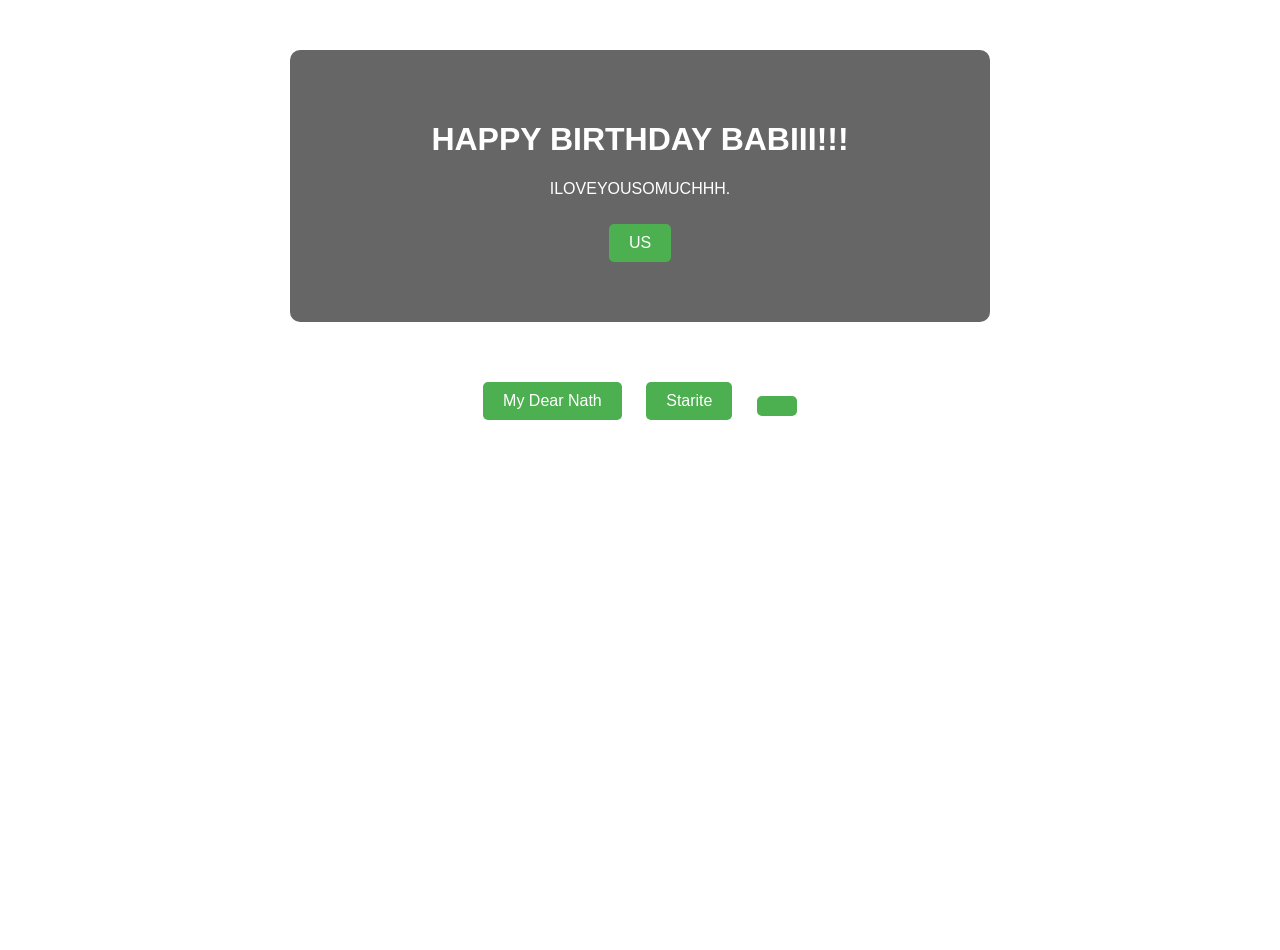
==== bday.html @ 9884dfb3 "Rename index.html to bday.html" ====
<!DOCTYPE html>
<html lang="en">
<head>
  <meta charset="UTF-8">
  <meta name="viewport" content="width=device-width, initial-scale=1.0">
  <title>Popup Image and Text</title>
  <link rel="stylesheet" href="styles/styles.css">
</head>
<body>
  <div class="content">
    <h1>HAPPY BIRTHDAY BABIII!!!</h1>
    <p>ILOVEYOUSOMUCHHH.</p>
    <button class="button" onclick="togglePopup('image')">US</button>
  </div>

  <div id="popupContainer" class="popup hidden">
    <div id="popupContent" class="popup-content">
  
    </div>
    <button class="close-button" onclick="togglePopup()">&#10005;</button>
  </div>

  <div class="text-buttons">
    <button class="button" onclick="togglePopup('text1')">My Dear Nath</button>
    <button class="button" onclick="togglePopup('text2')">Starite</button>
    <button class="button" onclick="togglePopup('text3')"></button>
  </div>

  <script src="script.js"></script>
</body>
</html>
---- styles/styles.css ----
body {
  margin: 0;
  font-family: Arial, sans-serif;
  background-image: url('icons/together.jpeg');
  background-size: cover;
  background-repeat: no-repeat;
  background-attachment: fixed;
  background-position: center;
  color: white;
  height: 100vh;
  overflow-x: hidden;
}

.content {
  text-align: center;
  padding: 50px;
  background: rgba(0, 0, 0, 0.6);
  max-width: 600px;
  margin: 50px auto;
  border-radius: 10px;
}

.button {
  padding: 10px 20px;
  font-size: 16px;
  background-color: #4CAF50;
  color: white;
  border: none;
  cursor: pointer;
  border-radius: 5px;
  margin: 10px;
}
.button:hover {
  background-color: #45a049;
}

.popup {
  position: fixed;
  top: 0;
  left: 0;
  width: 100vw;
  height: 100vh;
  display: flex;
  justify-content: center;
  align-items: center;
  background: rgba(0, 0, 0, 0.8);
  z-index: 1000;
}
.hidden {
  display: none;
}

.popup-content {
  text-align: center;
  padding: 20px;
  background: white;
  border-radius: 10px;
  max-width: 600px;
  max-height: 80%;
  overflow-y: auto;
  box-shadow: 0 0 20px rgba(0, 0, 0, 0.8);
}

.close-button {
  position: absolute;
  top: 20px;
  right: 20px;
  background: rgba(255, 255, 255, 0.7);
  border: none;
  font-size: 24px;
  cursor: pointer;
  padding: 5px 10px;
  border-radius: 5px;
}
.close-button:hover {
  background: white;
  
}

.text-buttons {
  text-align: center;
  margin-top: 30px;
}
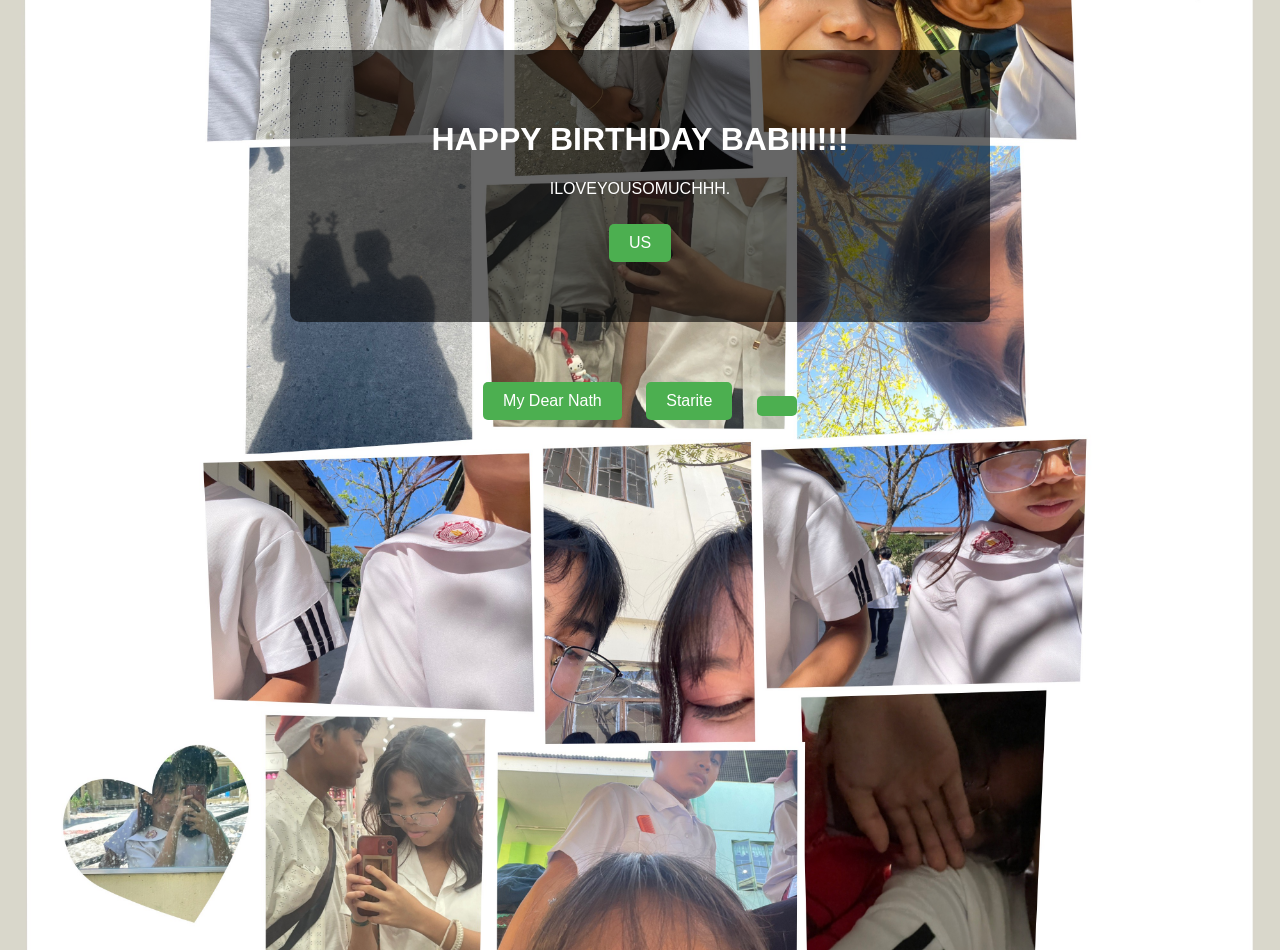
==== commit ed322c5a: "Update bday.html" ====
--- a/bday.html
+++ b/bday.html
@@ -4,7 +4,7 @@
   <meta charset="UTF-8">
   <meta name="viewport" content="width=device-width, initial-scale=1.0">
   <title>Popup Image and Text</title>
-  <link rel="stylesheet" href="styles/styles.css">
+  <link rel="stylesheet" href="styles.css">
 </head>
 <body>
   <div class="content">
--- a/styles.css
+++ b/styles.css
@@ -0,0 +1,83 @@
+body {
+  margin: 0;
+  font-family: Arial, sans-serif;
+  background-image: url('icons/together.jpeg');
+  background-size: cover;
+  background-repeat: no-repeat;
+  background-attachment: fixed;
+  background-position: center;
+  color: white;
+  height: 100vh;
+  overflow-x: hidden;
+}
+
+.content {
+  text-align: center;
+  padding: 50px;
+  background: rgba(0, 0, 0, 0.6);
+  max-width: 600px;
+  margin: 50px auto;
+  border-radius: 10px;
+}
+
+.button {
+  padding: 10px 20px;
+  font-size: 16px;
+  background-color: #4CAF50;
+  color: white;
+  border: none;
+  cursor: pointer;
+  border-radius: 5px;
+  margin: 10px;
+}
+.button:hover {
+  background-color: #45a049;
+}
+
+.popup {
+  position: fixed;
+  top: 0;
+  left: 0;
+  width: 100vw;
+  height: 100vh;
+  display: flex;
+  justify-content: center;
+  align-items: center;
+  background: rgba(0, 0, 0, 0.8);
+  z-index: 1000;
+}
+.hidden {
+  display: none;
+}
+
+.popup-content {
+  text-align: center;
+  padding: 20px;
+  background: white;
+  border-radius: 10px;
+  max-width: 600px;
+  max-height: 80%;
+  overflow-y: auto;
+  box-shadow: 0 0 20px rgba(0, 0, 0, 0.8);
+}
+
+.close-button {
+  position: absolute;
+  top: 20px;
+  right: 20px;
+  background: rgba(255, 255, 255, 0.7);
+  border: none;
+  font-size: 24px;
+  cursor: pointer;
+  padding: 5px 10px;
+  border-radius: 5px;
+}
+.close-button:hover {
+  background: white;
+  
+}
+
+.text-buttons {
+  text-align: center;
+  margin-top: 30px;
+}
